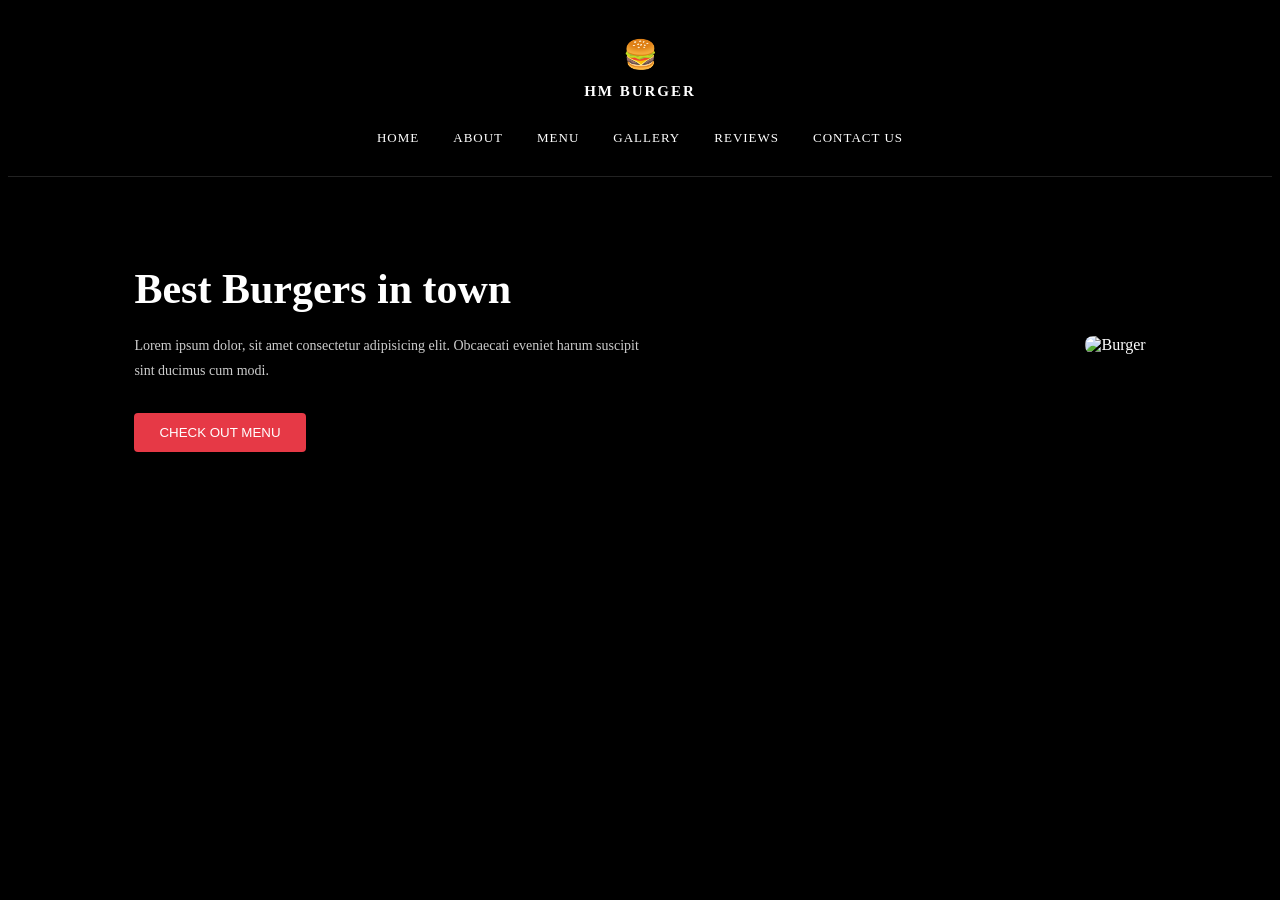
==== index.html @ 3abdf47d "Rename page2.html to index.html" ====
<!DOCTYPE html>
<html lang="en">
<head>
    <meta charset="UTF-8">
    <meta name="viewport" content="width=device-width, initial-scale=1.0">
    <title>HM Burger</title>
    <link rel="stylesheet" href="stylep2.css">
</head>
<body class="p2-body">
    <header class="p2-header">
        <div class="p2-logo-box">
            <div class="p2-icon">🍔</div>
            <h2>HM Burger</h2>
        </div>
        <nav class="p2-nav">
            <a href="#">HOME</a>
            <a href="#">ABOUT</a>
            <a href="#">MENU</a>
            <a href="#">GALLERY</a>
            <a href="#">REVIEWS</a>
            <a href="#">CONTACT US</a>
        </nav>
    </header>

    <main class="p2-hero">
        <div class="p2-text">
            <h1>Best Burgers in town</h1>
            <p>Lorem ipsum dolor, sit amet consectetur adipisicing elit. Obcaecati eveniet harum suscipit sint ducimus cum modi.</p>
            <button class="p2-btn">check out menu</button>
        </div>
        <div class="p2-img">
            <img src="./images 2/image (1).png" alt="Burger">
        </div>
    </main>
</body>
</html>
---- stylep2.css ----
.p2-body { background: #000; color: #fff; }
.p2-header { display: flex; flex-direction: column; align-items: center; padding: 30px 0; border-bottom: 1px solid #222; }
.p2-logo-box { text-align: center; margin-bottom: 15px; }
.p2-icon { font-size: 28px; color: #ff3333; }
.p2-logo-box h2 { font-size: 15px; letter-spacing: 2px; text-transform: uppercase; }
.p2-nav a { color: #fff; text-decoration: none; margin: 0 15px; font-size: 13px; letter-spacing: 1px; }
.p2-nav a:hover { color: #ff3333; }
.p2-hero { display: flex; align-items: center; padding: 60px 10%; }
.p2-text { width: 50%; }
.p2-text h1 { font-size: 42px; margin-bottom: 20px; }
.p2-text p { font-size: 14px; line-height: 1.8; color: #ccc; margin-bottom: 30px; }
.p2-btn { background: #e63946; color: white; border: none; padding: 12px 25px; text-transform: uppercase; cursor: pointer; border-radius: 4px; }
.p2-img { width: 50%; display: flex; justify-content: flex-end; }
.p2-img img { max-width: 100%; border-radius: 8px; }
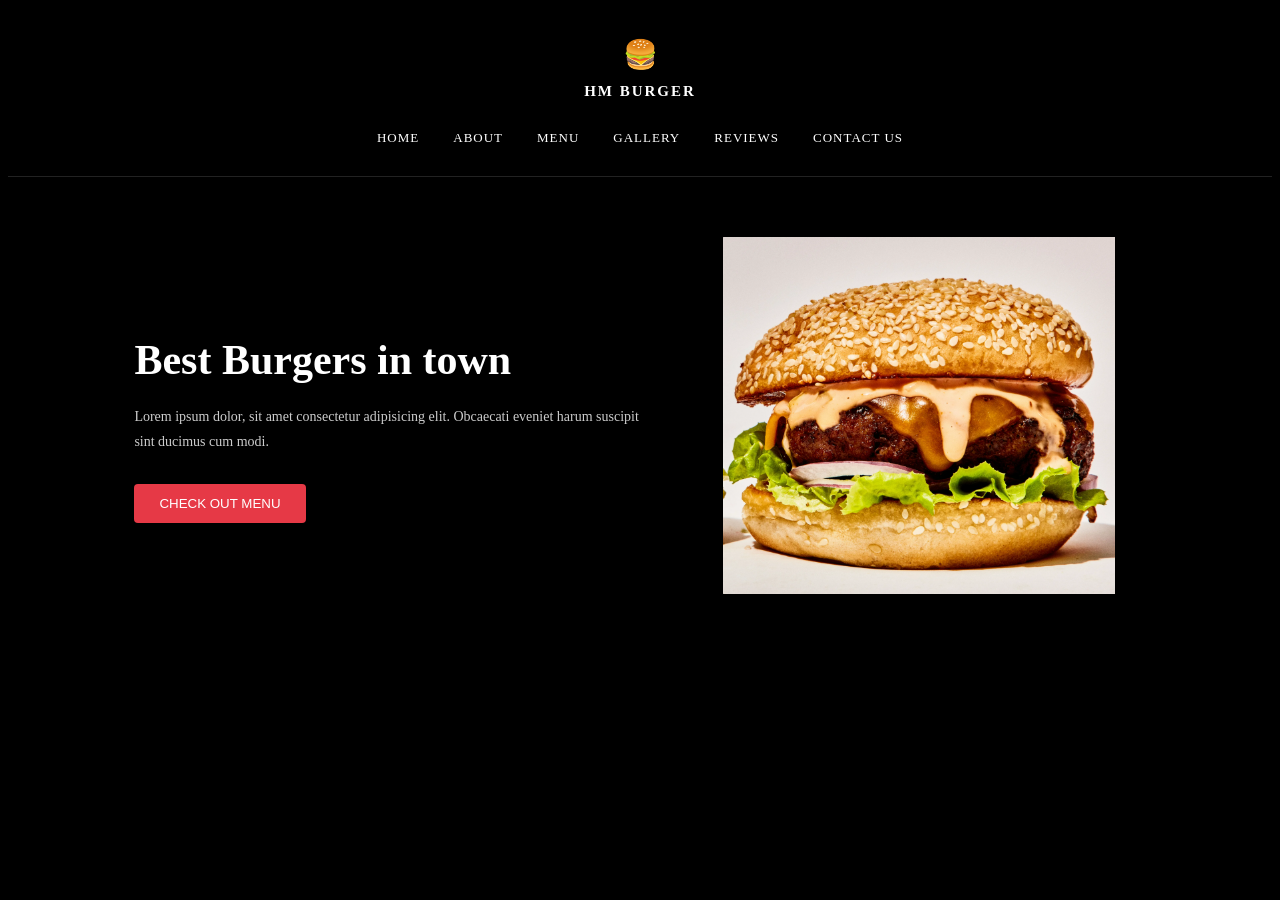
==== commit 1a6af600: "Update index.html" ====
--- a/index.html
+++ b/index.html
@@ -29,7 +29,7 @@
             <button class="p2-btn">check out menu</button>
         </div>
         <div class="p2-img">
-            <img src="./images 2/image (1).png" alt="Burger">
+             <img src="image (1).png" alt="Burger">
         </div>
     </main>
 </body>
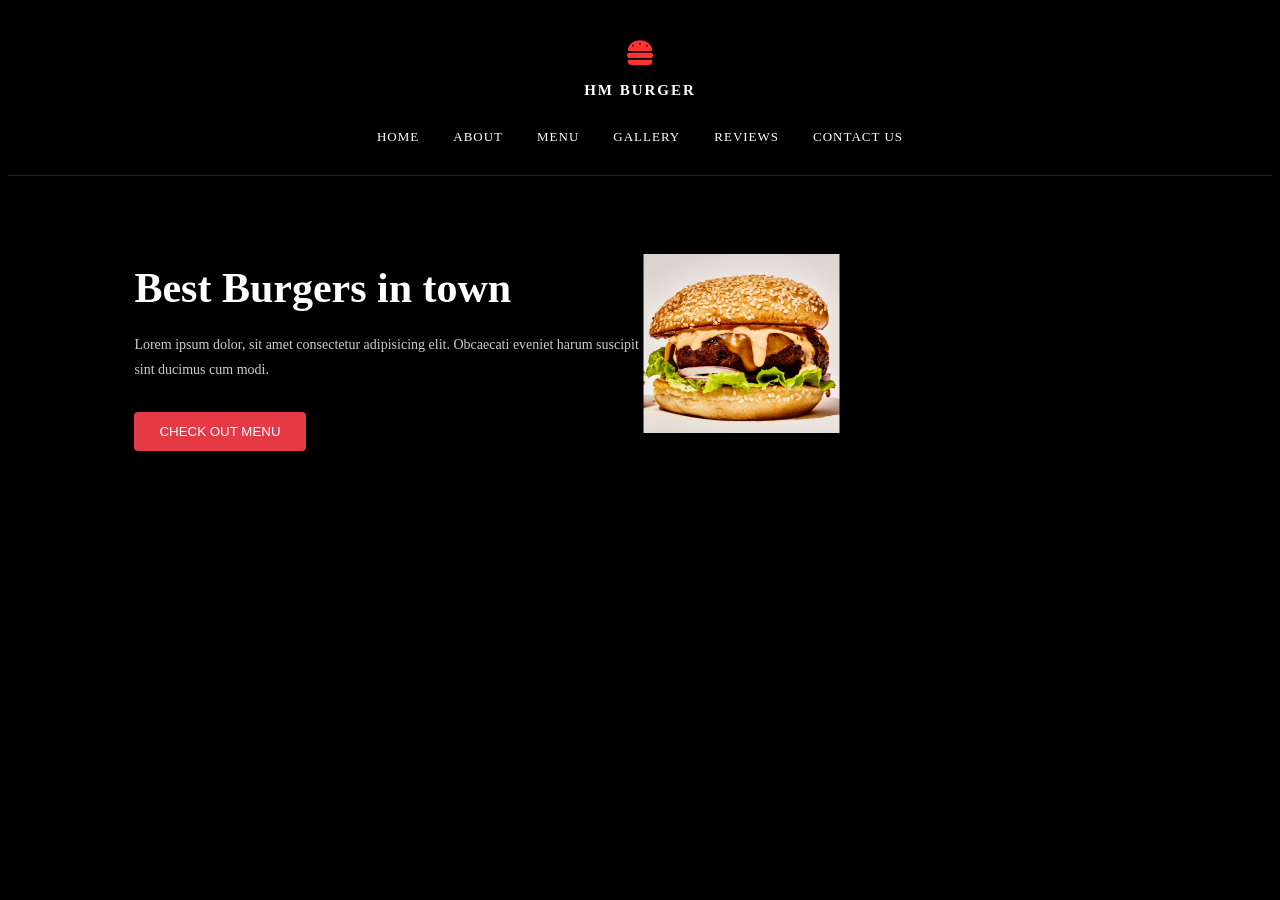
==== commit 625e5531: "Update index.html" ====
--- a/index.html
+++ b/index.html
@@ -4,14 +4,17 @@
     <meta charset="UTF-8">
     <meta name="viewport" content="width=device-width, initial-scale=1.0">
     <title>HM Burger</title>
+    <link rel="stylesheet" href="https://cdnjs.cloudflare.com/ajax/libs/font-awesome/6.4.0/css/all.min.css">
     <link rel="stylesheet" href="stylep2.css">
 </head>
 <body class="p2-body">
+
     <header class="p2-header">
         <div class="p2-logo-box">
-            <div class="p2-icon">🍔</div>
-            <h2>HM Burger</h2>
+            <div class="p2-icon"><i class="fas fa-hamburger"></i></div>
+            <h2 class="p2-logo">HM BURGER</h2>
         </div>
+        
         <nav class="p2-nav">
             <a href="#">HOME</a>
             <a href="#">ABOUT</a>
@@ -24,13 +27,15 @@
 
     <main class="p2-hero">
         <div class="p2-text">
-            <h1>Best Burgers in town</h1>
-            <p>Lorem ipsum dolor, sit amet consectetur adipisicing elit. Obcaecati eveniet harum suscipit sint ducimus cum modi.</p>
-            <button class="p2-btn">check out menu</button>
+            <h1 class="p2-title">Best Burgers in town</h1>
+            <p class="p2-desc">Lorem ipsum dolor, sit amet consectetur adipisicing elit. Obcaecati eveniet harum suscipit sint ducimus cum modi.</p>
+            <button class="p2-btn">CHECK OUT MENU</button>
         </div>
-        <div class="p2-img">
-             <img src="image (1).png" alt="Burger">
+
+        <div class="p2-img-box">
+            <img src="image (1).png" alt="Delicious HM Burger" class="p2-img">
         </div>
     </main>
+
 </body>
 </html>
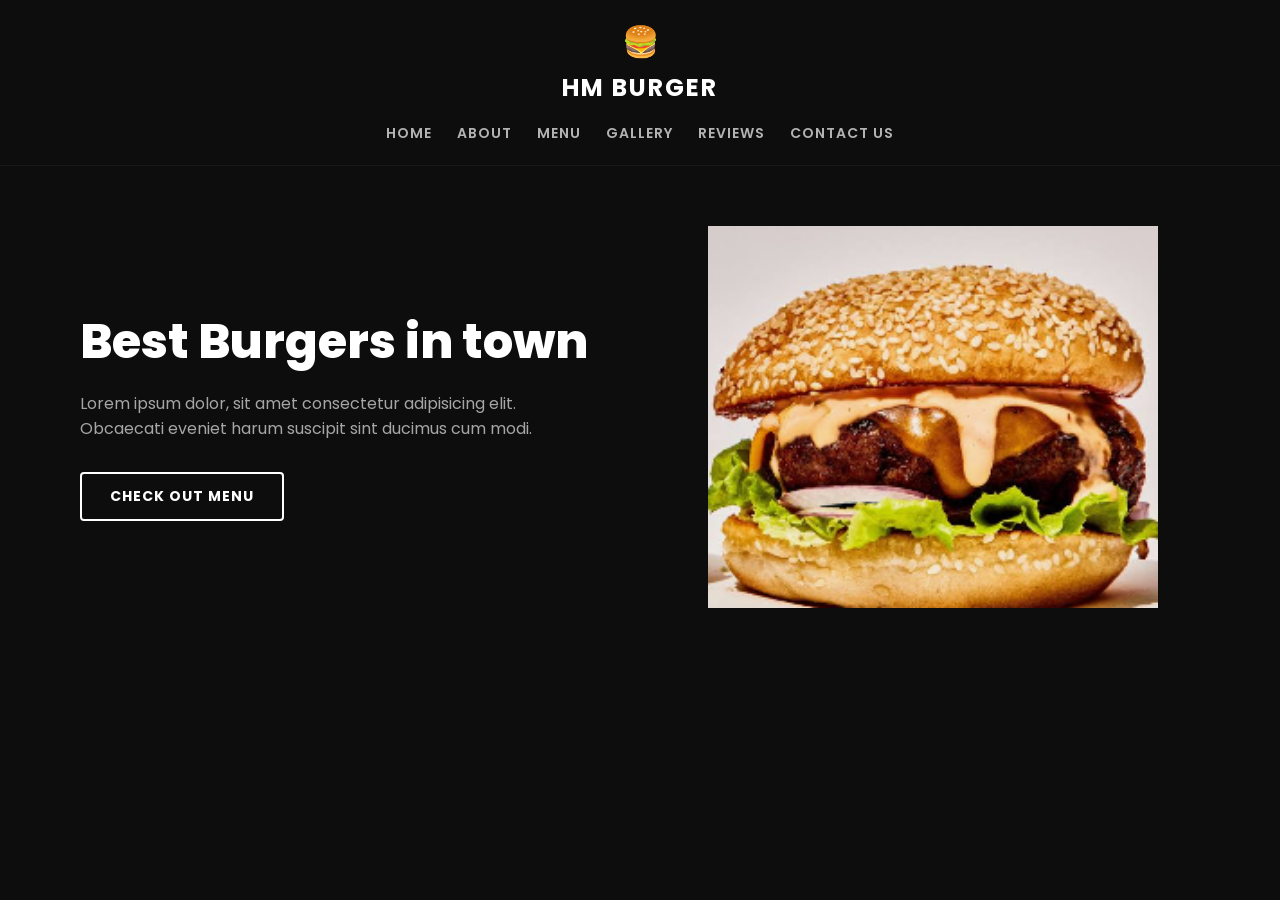
==== commit 347914fa: "Add files via upload" ====
--- a/index.html
+++ b/index.html
@@ -4,38 +4,33 @@
     <meta charset="UTF-8">
     <meta name="viewport" content="width=device-width, initial-scale=1.0">
     <title>HM Burger</title>
-    <link rel="stylesheet" href="https://cdnjs.cloudflare.com/ajax/libs/font-awesome/6.4.0/css/all.min.css">
-    <link rel="stylesheet" href="stylep2.css">
+    <link rel="stylesheet" href="style.css">
 </head>
-<body class="p2-body">
+<body>
+    <nav class="navbar">
+        <div class="nav-logo">
+            <span class="burger-icon">🍔</span>
+            <h1>HM BURGER</h1>
+        </div>
+        <ul class="nav-links">
+            <li><a href="#">HOME</a></li>
+            <li><a href="#">ABOUT</a></li>
+            <li><a href="#">MENU</a></li>
+            <li><a href="#">GALLERY</a></li>
+            <li><a href="#">REVIEWS</a></li>
+            <li><a href="#">CONTACT US</a></li>
+        </ul>
+    </nav>
 
-    <header class="p2-header">
-        <div class="p2-logo-box">
-            <div class="p2-icon"><i class="fas fa-hamburger"></i></div>
-            <h2 class="p2-logo">HM BURGER</h2>
+    <section class="hero-section">
+        <div class="hero-content">
+            <h2>Best Burgers in town</h2>
+            <p>Lorem ipsum dolor, sit amet consectetur adipisicing elit. Obcaecati eveniet harum suscipit sint ducimus cum modi.</p>
+            <button class="menu-btn">CHECK OUT MENU</button>
         </div>
-        
-        <nav class="p2-nav">
-            <a href="#">HOME</a>
-            <a href="#">ABOUT</a>
-            <a href="#">MENU</a>
-            <a href="#">GALLERY</a>
-            <a href="#">REVIEWS</a>
-            <a href="#">CONTACT US</a>
-        </nav>
-    </header>
-
-    <main class="p2-hero">
-        <div class="p2-text">
-            <h1 class="p2-title">Best Burgers in town</h1>
-            <p class="p2-desc">Lorem ipsum dolor, sit amet consectetur adipisicing elit. Obcaecati eveniet harum suscipit sint ducimus cum modi.</p>
-            <button class="p2-btn">CHECK OUT MENU</button>
+        <div class="hero-image-box">
+            <img src="burger.png" alt="Delicious Burger" class="burger-img">
         </div>
-
-        <div class="p2-img-box">
-            <img src="image (1).png" alt="Delicious HM Burger" class="p2-img">
-        </div>
-    </main>
-
+    </section>
 </body>
-</html>
+</html>
--- a/style.css
+++ b/style.css
@@ -0,0 +1,197 @@
+@import url('https://fonts.googleapis.com/css2?family=Poppins:wght@300;400;500;600;700;800&display=swap');
+
+/* Basic Reset */
+* {
+    margin: 0;
+    padding: 0;
+    box-sizing: border-box;
+    font-family: "Poppins", sans-serif;
+}
+
+body {
+    background-color: #0d0d0d;
+    color: white;
+    overflow-x: hidden;
+    width: 100%;
+}
+
+/* Navbar Flexbox Container */
+.navbar {
+    display: flex;
+    flex-direction: column;
+    align-items: center;
+    padding: 20px;
+    background-color: #0d0d0d;
+    width: 100%;
+    border-bottom: 1px solid rgba(255, 255, 255, 0.05);
+}
+
+.nav-logo {
+    text-align: center;
+    margin-bottom: 15px;
+}
+
+.nav-logo .burger-icon {
+    font-size: 30px;
+    display: block;
+    margin-bottom: 5px;
+}
+
+.nav-logo h1 {
+    font-size: 24px;
+    font-weight: 700;
+    letter-spacing: 2px;
+    color: white;
+}
+
+/* Nav Links Centered Alignment */
+.nav-links {
+    display: flex;
+    justify-content: center;
+    align-items: center;
+    list-style: none;
+    gap: 25px;
+    flex-wrap: wrap;
+}
+
+.nav-links li a {
+    text-decoration: none;
+    color: #b3b3b3;
+    font-size: 14px;
+    font-weight: 600;
+    letter-spacing: 1px;
+    transition: color 0.3s ease;
+}
+
+.nav-links li a:hover {
+    color: #ff9f1c;
+}
+
+/* Hero Layout Layout with Flexbox */
+.hero-section {
+    display: flex;
+    justify-content: space-between;
+    align-items: center;
+    max-width: 1200px;
+    margin: 60px auto;
+    padding: 0 40px;
+    gap: 50px;
+    width: 100%;
+}
+
+.hero-content {
+    flex: 1;
+    display: flex;
+    flex-direction: column;
+    align-items: flex-start;
+}
+
+.hero-content h2 {
+    font-size: 48px;
+    font-weight: 800;
+    margin-bottom: 20px;
+    line-height: 1.2;
+    color: white;
+}
+
+.hero-content p {
+    color: #a6a6a6;
+    font-size: 16px;
+    line-height: 1.6;
+    margin-bottom: 30px;
+    max-width: 500px;
+    text-align: left;
+}
+
+.menu-btn {
+    padding: 12px 28px;
+    background-color: transparent;
+    color: white;
+    border: 2px solid white;
+    font-size: 14px;
+    font-weight: 700;
+    letter-spacing: 1px;
+    cursor: pointer;
+    border-radius: 4px;
+    transition: all 0.3s ease;
+}
+
+.menu-btn:hover {
+    background-color: white;
+    color: black;
+}
+
+.hero-image-box {
+    flex: 1;
+    display: flex;
+    justify-content: center;
+    align-items: center;
+}
+
+.burger-img {
+    width: 100%;
+    max-width: 450px;
+    height: auto;
+    object-fit: contain;
+}
+
+/* ==========================================
+   RESPONSIVE MEDIA QUERIES (FLEX BREAKPOINTS)
+   ========================================== */
+
+@media (max-width: 968px) {
+    .hero-section {
+        flex-direction: column-reverse; /* Tablet/Mobile par image auto upar chali jayegi */
+        text-align: center;
+        margin: 40px auto;
+        gap: 35px;
+    }
+
+    .hero-content {
+        align-items: center;
+    }
+
+    .hero-content h2 {
+        font-size: 36px;
+    }
+
+    .hero-content p {
+        text-align: center;
+        margin-left: auto;
+        margin-right: auto;
+    }
+
+    .burger-img {
+        max-width: 350px;
+    }
+}
+
+@media (max-width: 576px) {
+    .navbar {
+        padding: 15px;
+    }
+
+    .nav-links {
+        gap: 15px;
+    }
+
+    .nav-links li a {
+        font-size: 12px;
+    }
+
+    .hero-section {
+        padding: 0 20px;
+    }
+
+    .hero-content h2 {
+        font-size: 28px;
+    }
+
+    .hero-content p {
+        font-size: 14px;
+    }
+
+    .burger-img {
+        max-width: 260px;
+    }
+}
